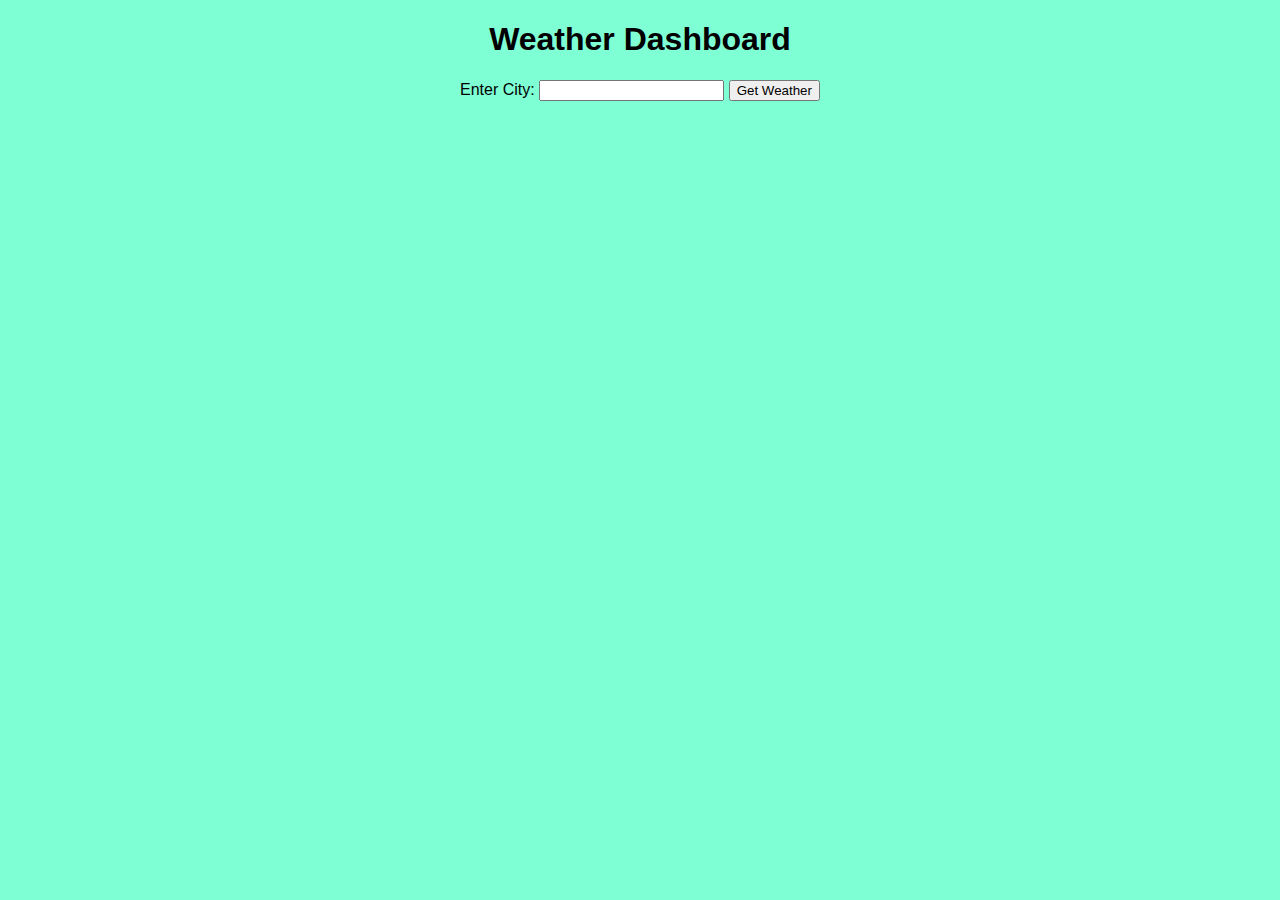
==== weather_forcast/index.html @ 14c1007f "form handling registration" ====
<!DOCTYPE html>
<html lang="en">
<head>
    <meta charset="UTF-8">
    <title>Weather Dashboard</title>
    <link rel="stylesheet" href="style.css">
</head>
<body>
    <h1>Weather Dashboard</h1>
    <form id="weatherForm">
        <label for="city">Enter City:</label>
        <input type="text" id="city" name="city">
        <button type="submit">Get Weather</button>
    </form>

    <div id="weatherData"></div>

    <script src="script.js"></script>
</body>
</html>
---- weather_forcast/style.css ----
/* style.css */
body {
  font-family: Arial, sans-serif;
  text-align: center;
  background-image: url('../photo_1.jpg');

    background-size: cover;
    background-repeat: no-repeat;
    background-attachment: fixed;
    background-color: aquamarine;

}

#weatherData {
  margin-top: 20px;
}
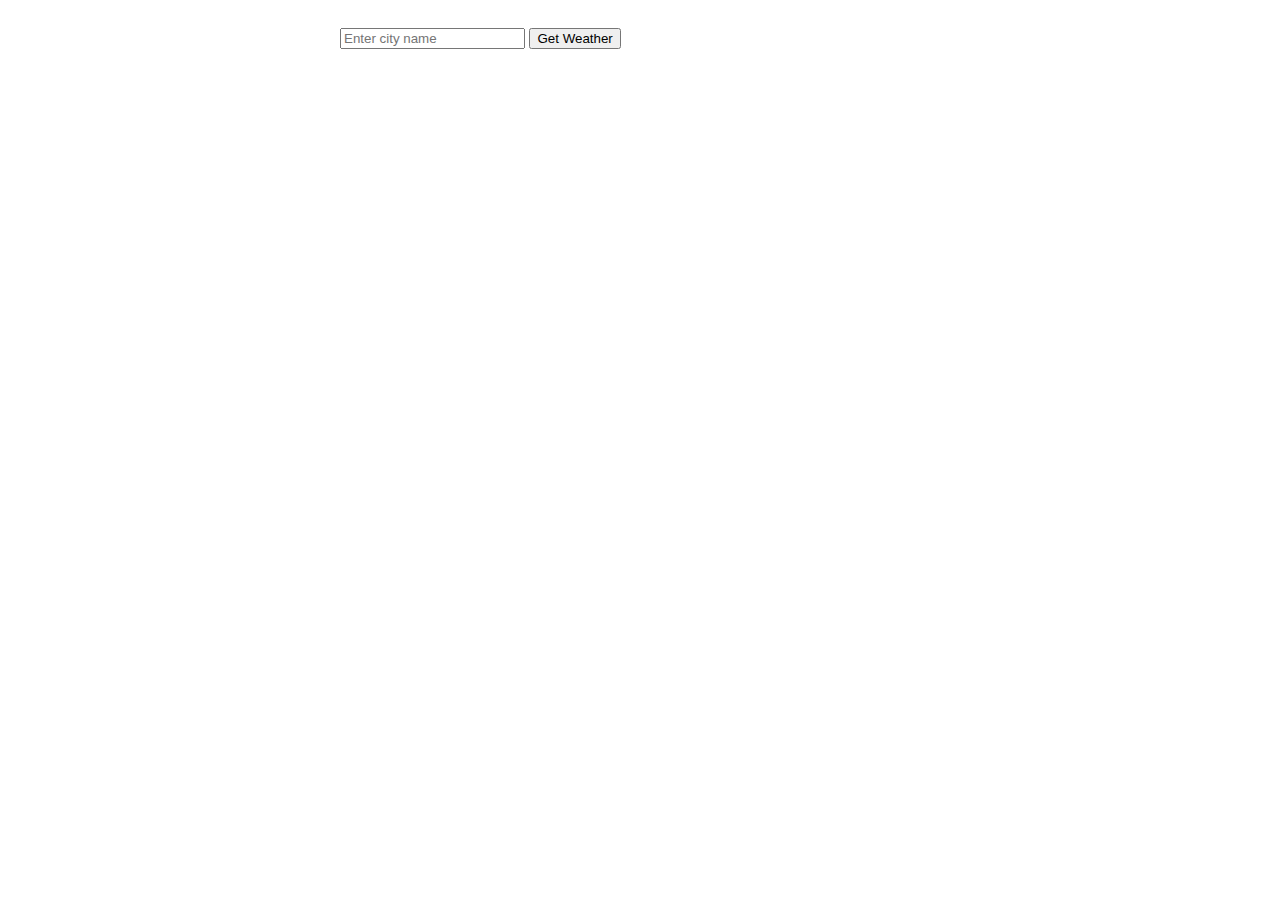
==== commit 947bea16: "currency converter app" ====
--- a/weather_forcast/index.html
+++ b/weather_forcast/index.html
@@ -2,19 +2,18 @@
 <html lang="en">
 <head>
     <meta charset="UTF-8">
+    <link rel="stylesheet" href="style.css">
     <title>Weather Dashboard</title>
-    <link rel="stylesheet" href="style.css">
+   
 </head>
 <body>
-    <h1>Weather Dashboard</h1>
-    <form id="weatherForm">
-        <label for="city">Enter City:</label>
-        <input type="text" id="city" name="city">
-        <button type="submit">Get Weather</button>
-    </form>
-
-    <div id="weatherData"></div>
-
+    <div id="weather-dashboard">
+        <form id="search-form">
+            <input type="text" id="city-input" placeholder="Enter city name">
+            <button type="submit">Get Weather</button>
+        </form>
+        <div id="weather-details"></div>
+    </div>
     <script src="script.js"></script>
 </body>
-</html>
+</html>--- a/weather_forcast/style.css
+++ b/weather_forcast/style.css
@@ -1,16 +1,14 @@
-/* style.css */
+
 body {
-  font-family: Arial, sans-serif;
-  text-align: center;
-  background-image: url('../photo_1.jpg');
-
-    background-size: cover;
-    background-repeat: no-repeat;
-    background-attachment: fixed;
-    background-color: aquamarine;
-
+    font-family: Arial, sans-serif;
+    padding: 20px;
 }
 
-#weatherData {
-  margin-top: 20px;
+#weather-dashboard {
+    max-width: 600px;
+    margin: auto;
 }
+
+form {
+    margin-bottom: 20px;
+}
